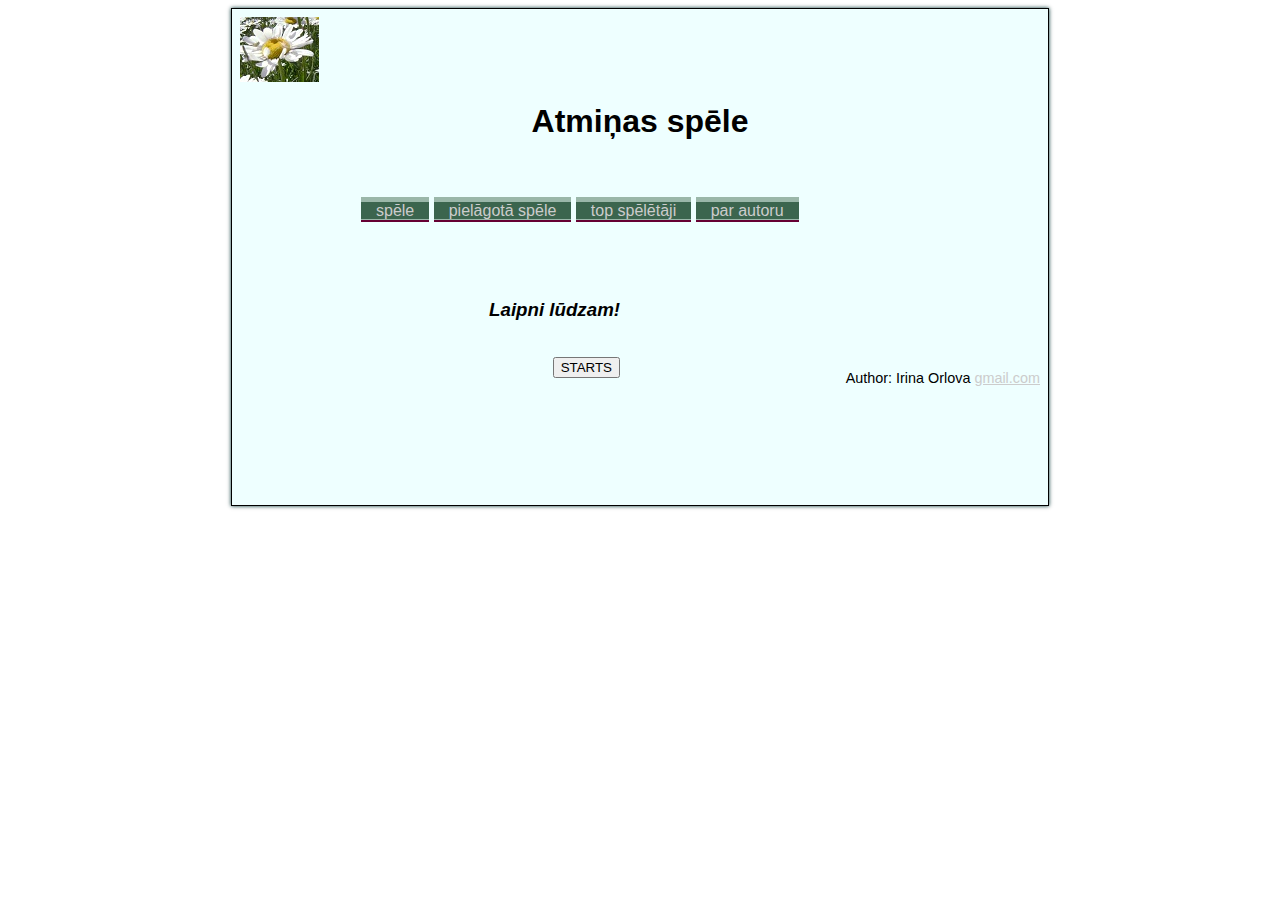
==== index.html @ ccd75a7b "app1" ====
<html>
<head>
<title> Atmiņas spēle</title>
</head>

<link rel="stylesheet" href="file.css" type="text/css" />

<div class="werty">
<div id="header">
<img src="ziedi1.jpg" alt="MDN logo">  <h1 align=center> Atmiņas spēle </h1>
</header>

<div id="spisok">
<ul class="nav">
<li><a href="spele.html">spēle</a></li>
<li><a href="#">pielāgotā spēle</a></li>
<li><a href="top.html">top spēlētāji</a></li>
<li><a href="autors.html">par autoru</a></li>
</ul>
</div>
<div id="l">
<h3 ><i>Laipni lūdzam!</i> </h3>
   <br> <button onclick="startSpele();">STARTS</button>
                <br>
</div>
     
 <div id="footer">
Author: Irina Orlova
  <a href="mailto:iro4ka.1702@gmail.com">gmail.com</a>
</div>
</html>
---- file.css ----
body {font-family: Verdana, sans-serif}
div.werty {margin: 0.5em; border: thin solid; padding: 0.5em;
    background: #EFF; color: black; box-shadow: 0 0 0.25em #033;
     width: 800px; margin-left: auto;
     margin-right: auto;
     width: 10 em; min-height: 30em}
#l {width: 340px; margin-top: 30px; float: left; padding: 30px 20px 30px 40px; text-align: right}
#r {padding: 100px 40px 40px 20px; font-size: 90%;color: rgb(5, 0, 14);}


#header h2 {padding-top:10px}
ul.nav {
display: block;
margin: 0;
padding: 0 0 0 91px;
list-style-type: none
}

#footer {text-align: right;padding-top:150px;font-size: 90%;}
  



ul.nav li {background-color: #164430bc; display: inline; padding: 0}
ul.nav li a:link, ul.nav li a:visited, ul.nav li a:active {
    background-color: #1f4f2d68;
    padding: 5px 15px 1px;
    color: #cccccc;
    text-decoration: none;
    border-bottom: 2px solid #660033
}
ul.nav li a:hover {
background-color: #ffffff;
padding: 5px 15px 1px 15px;
color: #cc0000;
text-decoration: none;
border-bottom: 2px solid #660033
}
#spisok {padding-top:40px;margin-left: 30px}
a:link {color: #cccccc}
a:visited {color: #ffffff}
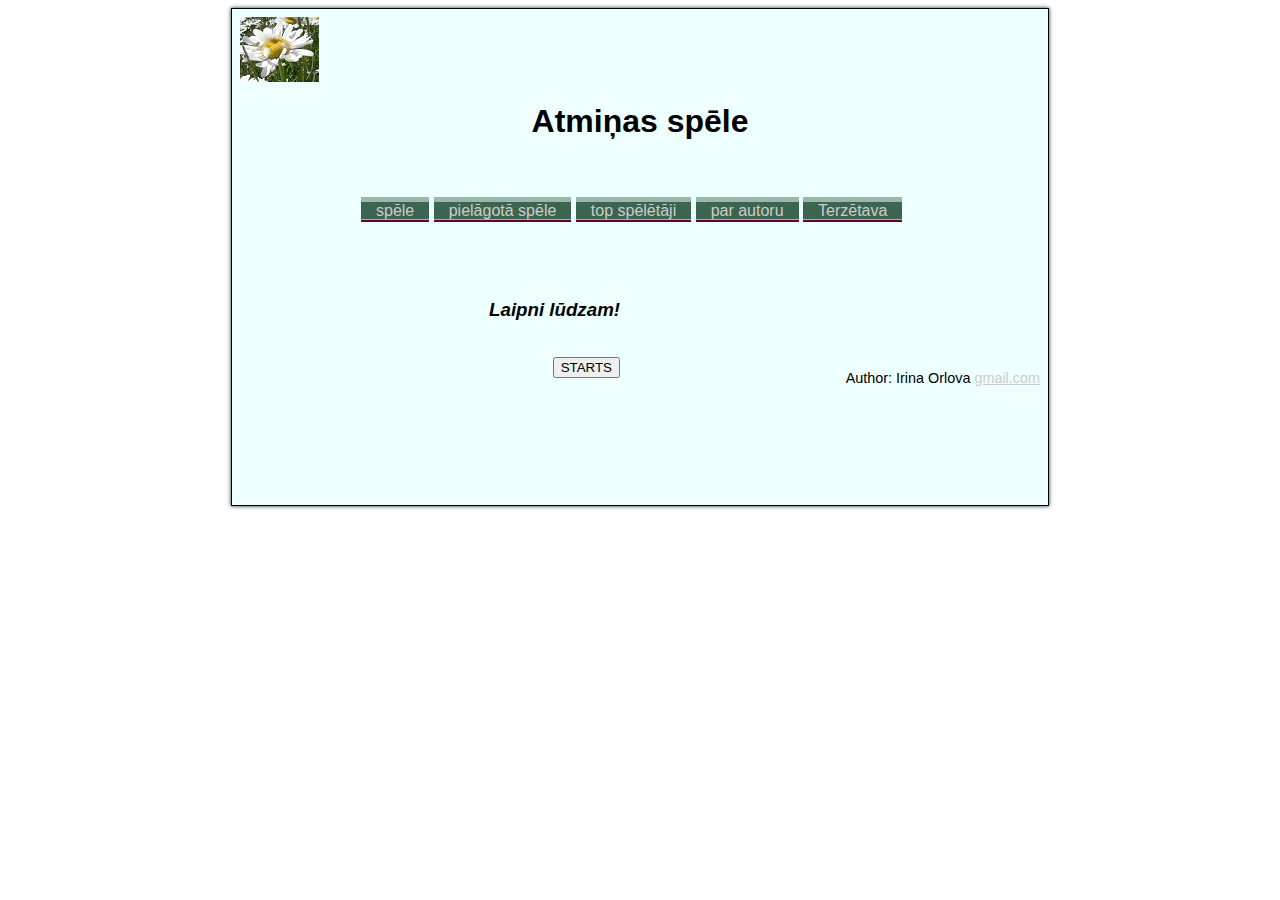
==== commit fdbb9af4: "a" ====
--- a/index.html
+++ b/index.html
@@ -1,9 +1,15 @@
 <html>
 <head>
+<link rel="stylesheet" href="file.css" type="text/css" />
+<meta charset="UTF-8">
+<meta http-equiv="X-UA-Compatible" content="IE=edge">
+<meta name="viewport" content="width=device-width, initial-scale=1.0">
+
+
+<script src="spele.js" type="text/javascript"></script>
 <title> Atmiņas spēle</title>
 </head>
-
-<link rel="stylesheet" href="file.css" type="text/css" />
+<body>
 
 <div class="werty">
 <div id="header">
@@ -13,17 +19,18 @@
 <div id="spisok">
 <ul class="nav">
 <li><a href="spele.html">spēle</a></li>
-<li><a href="#">pielāgotā spēle</a></li>
+<li><a href="index1.html">pielāgotā spēle</a></li>
 <li><a href="top.html">top spēlētāji</a></li>
 <li><a href="autors.html">par autoru</a></li>
+<li><a href="chat.html">Terzētava</a></li>
 </ul>
 </div>
 <div id="l">
 <h3 ><i>Laipni lūdzam!</i> </h3>
-   <br> <button onclick="startSpele();">STARTS</button>
+   <br> <a href="index1.html"><button onclick="startSpele();">STARTS</button></a>
                 <br>
 </div>
-     
+
  <div id="footer">
 Author: Irina Orlova
   <a href="mailto:iro4ka.1702@gmail.com">gmail.com</a>
--- a/file.css
+++ b/file.css
@@ -38,4 +38,4 @@
 }
 #spisok {padding-top:40px;margin-left: 30px}
 a:link {color: #cccccc}
-a:visited {color: #ffffff}+a:visited {color: #23073b}